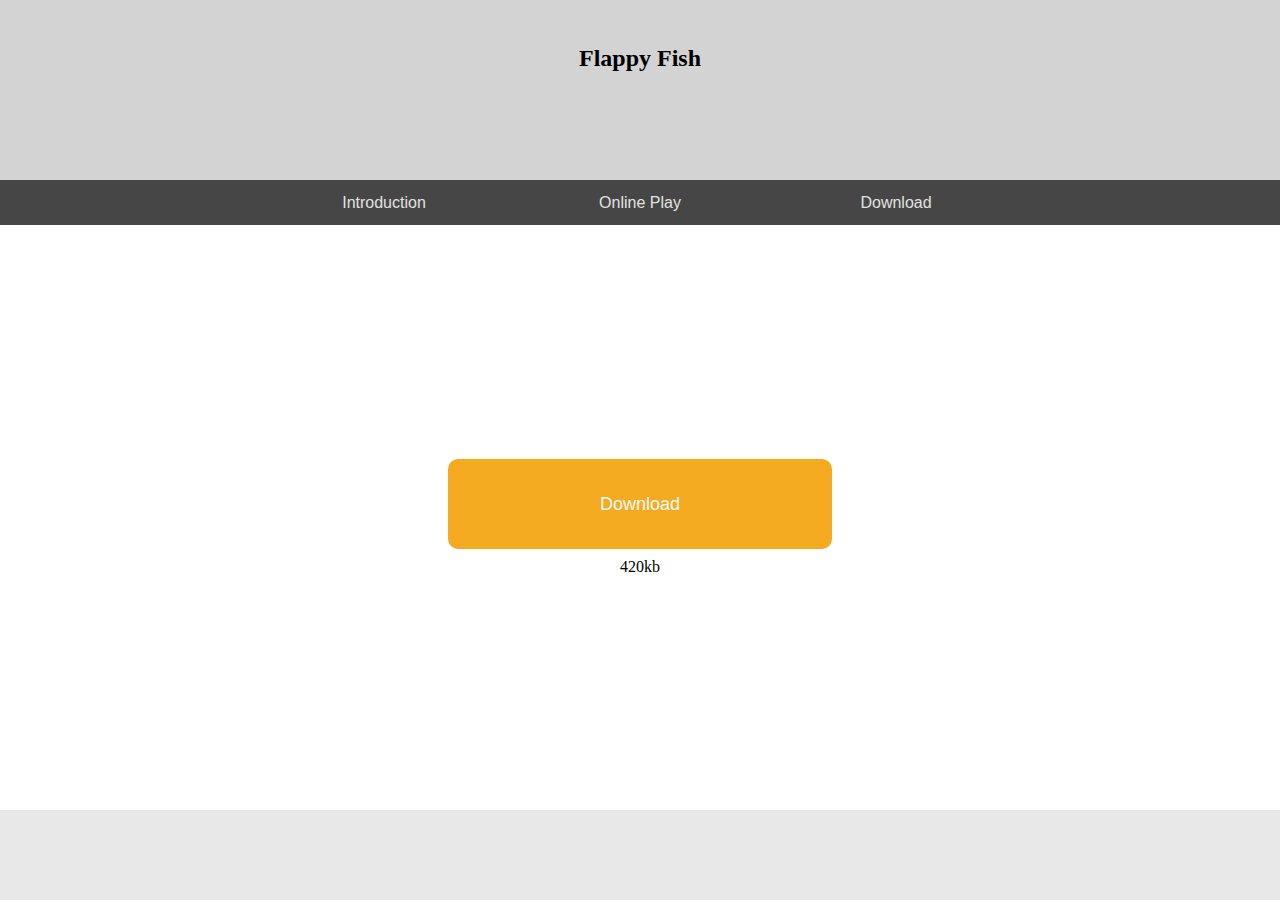
==== download.html @ d7524fac "Add files via upload" ====
<!DOCTYPE html>
<html>

    <head>
        <meta charset="UTF-8">
        <meta http-equiv="X-UA-Compatible" content="IE=edge">
        <meta name="viewport" content="width=device-width, initial-scale=1.0">
        <title>FlappyFish!</title>
        <link rel="stylesheet" href="download.css">
    </head>

    <body>
        <header>
            <h2>Flappy Fish</h2>
        </header>


        <nav class="navbar">
            <a href="index.html"><button class="buttons">Introduction</button></a>
            <a href="onlinePlayPage.html"><button class="buttons">Online Play</button></a>
            <a href="download.html"><button class="buttons">Download</button></a>
        </nav>


        <main>
            <a href="FlappyFish.zip" download="FlappyFish.zip"><button id="downloadButton">Download</button></a>
            <div id="information">420kb</div>
        </main>


        <footer>
            <h2></h2>
        </footer>
    </body>

</html>
---- download.css ----
*{
    box-sizing: border-box;
}

body{
    margin: 0;
}

header{
    background-color: lightgray;
    text-align: center;
    padding: 25px;
    height: 20vh;
}

.navbar{
    background-color: rgb(70, 70, 70);
    height: 5vh;
    text-align: center;
    display: flex;
    justify-content: center;
}

.buttons{
    background-color: rgb(70, 70, 70);
    border: none;
    height: 100%;
    width: 20vw;
    font-size: medium;
    color: rgb(227, 226, 226);
    transition: background-color 0.2s;
}

.buttons:hover{
    color: rgb(46, 46, 46);
    background-color: rgb(176, 176, 176);
}

main{
    height: 65vh;
    display: flex;
    flex-direction: column;
    justify-content: center;
    align-items: center;
}

#downloadButton{
    height:10vh;
    width: 30vw;
    font-size: large;
    background-color: rgb(244, 170, 33);
    color: rgb(255, 250, 250);
    border: none;
    border-radius: 10px;
    margin-bottom: 1vh;
    transition: background-color 0.2s;
}

#downloadButton:hover{
    background-color: rgb(211, 149, 34);
    color: rgb(249, 255, 135);
}

footer{
    display: block;
    clear: both;
    background-color: rgb(232, 232, 232);
    text-align: center;
    padding: 10px;
    height: 10vh;
}

@media screen and (max-width: 600px){
    aside,section,article{
        width: 100%;
    }
}
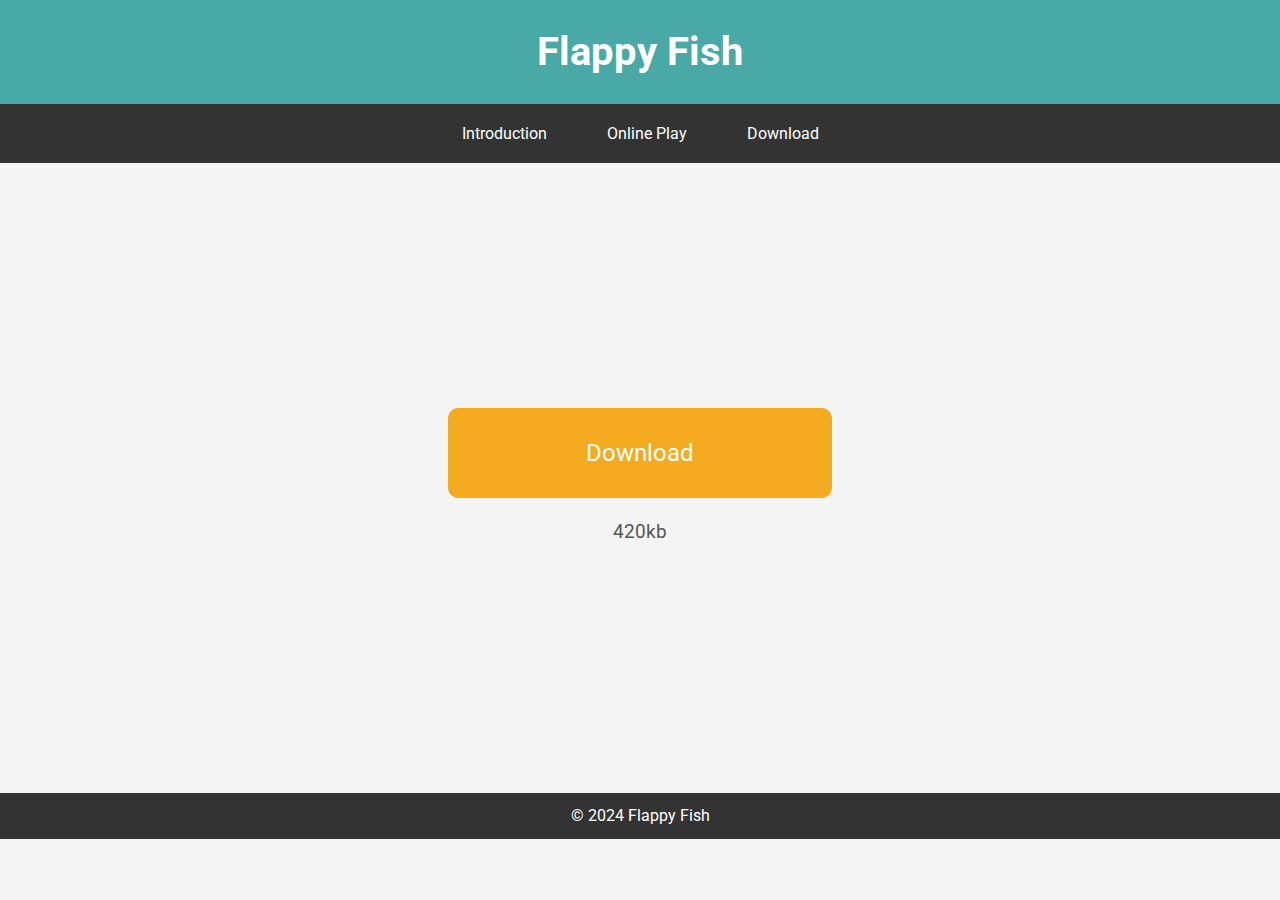
==== commit 566882e1: "Add files via upload" ====
--- a/download.html
+++ b/download.html
@@ -1,36 +1,34 @@
 <!DOCTYPE html>
 <html>
 
-    <head>
-        <meta charset="UTF-8">
-        <meta http-equiv="X-UA-Compatible" content="IE=edge">
-        <meta name="viewport" content="width=device-width, initial-scale=1.0">
-        <title>FlappyFish!</title>
-        <link rel="stylesheet" href="download.css">
-    </head>
+<head>
+    <meta charset="UTF-8">
+    <meta http-equiv="X-UA-Compatible" content="IE=edge">
+    <meta name="viewport" content="width=device-width, initial-scale=1.0">
+    <title>FlappyFish!</title>
+    <link rel="stylesheet" href="https://fonts.googleapis.com/css2?family=Roboto:wght@400;700&display=swap">
+    <link rel="stylesheet" href="download.css">
+</head>
 
-    <body>
-        <header>
-            <h2>Flappy Fish</h2>
-        </header>
+<body>
+    <header>
+        <h1>Flappy Fish</h1>
+    </header>
 
+    <nav class="navbar">
+        <a href="index.html"><button class="buttons">Introduction</button></a>
+        <a href="onlinePlayPage.html"><button class="buttons">Online Play</button></a>
+        <a href="download.html"><button class="buttons">Download</button></a>
+    </nav>
 
-        <nav class="navbar">
-            <a href="index.html"><button class="buttons">Introduction</button></a>
-            <a href="onlinePlayPage.html"><button class="buttons">Online Play</button></a>
-            <a href="download.html"><button class="buttons">Download</button></a>
-        </nav>
+    <main>
+        <a href="FlappyFish.zip" download="FlappyFish.zip"><button id="downloadButton">Download</button></a>
+        <div id="information">420kb</div>
+    </main>
 
+    <footer>
+        <p>&copy; 2024 Flappy Fish</p>
+    </footer>
+</body>
 
-        <main>
-            <a href="FlappyFish.zip" download="FlappyFish.zip"><button id="downloadButton">Download</button></a>
-            <div id="information">420kb</div>
-        </main>
-
-
-        <footer>
-            <h2></h2>
-        </footer>
-    </body>
-
-</html>+</html>
--- a/download.css
+++ b/download.css
@@ -1,78 +1,105 @@
-
-*{
+* {
     box-sizing: border-box;
+    margin: 0;
+    padding: 0;
+    font-family: 'Roboto', sans-serif;
 }
 
-body{
-    margin: 0;
+body {
+    background-color: #f4f4f4;
+    color: #333;
+    line-height: 1.6;
 }
 
-header{
-    background-color: lightgray;
+header {
+    background-color: #48a9a6;
+    color: #fff;
     text-align: center;
-    padding: 25px;
-    height: 20vh;
+    padding: 20px 0;
+    box-shadow: 0 2px 4px rgba(0, 0, 0, 0.1);
 }
 
-.navbar{
-    background-color: rgb(70, 70, 70);
-    height: 5vh;
-    text-align: center;
+header h1 {
+    margin: 0;
+    font-size: 2.5rem;
+}
+
+.navbar {
+    background-color: #333;
     display: flex;
     justify-content: center;
+    padding: 10px 0;
 }
 
-.buttons{
-    background-color: rgb(70, 70, 70);
+.buttons {
+    background-color: #333;
     border: none;
-    height: 100%;
-    width: 20vw;
-    font-size: medium;
-    color: rgb(227, 226, 226);
-    transition: background-color 0.2s;
+    color: #fff;
+    padding: 10px 20px;
+    margin: 0 10px;
+    font-size: 1rem;
+    cursor: pointer;
+    transition: background-color 0.3s, color 0.3s;
 }
 
-.buttons:hover{
-    color: rgb(46, 46, 46);
-    background-color: rgb(176, 176, 176);
+.buttons:hover {
+    background-color: #48a9a6;
+    color: #fff;
 }
 
-main{
-    height: 65vh;
+main {
+    height: 70vh;
     display: flex;
     flex-direction: column;
     justify-content: center;
     align-items: center;
 }
 
-#downloadButton{
-    height:10vh;
+#downloadButton {
+    height: 10vh;
     width: 30vw;
-    font-size: large;
-    background-color: rgb(244, 170, 33);
-    color: rgb(255, 250, 250);
+    font-size: 1.5rem;
+    background-color: #f4aa21;
+    color: #fff;
     border: none;
     border-radius: 10px;
     margin-bottom: 1vh;
-    transition: background-color 0.2s;
+    transition: background-color 0.2s, color 0.2s;
+    cursor: pointer;
 }
 
-#downloadButton:hover{
-    background-color: rgb(211, 149, 34);
-    color: rgb(249, 255, 135);
+#downloadButton:hover {
+    background-color: #d39522;
+    color: #f9ff87;
 }
 
-footer{
-    display: block;
-    clear: both;
-    background-color: rgb(232, 232, 232);
-    text-align: center;
-    padding: 10px;
-    height: 10vh;
+#information {
+    font-size: 1.2rem;
+    color: #555;
+    margin-top: 10px;
 }
 
-@media screen and (max-width: 600px){
-    aside,section,article{
+footer {
+    background-color: #333;
+    color: #fff;
+    text-align: center;
+    padding: 10px 0;
+    position: relative;
+    bottom: 0;
+    width: 100%;
+}
+
+@media (max-width: 600px) {
+    .buttons {
         width: 100%;
+        margin: 5px 0;
+    }
+
+    main {
+        flex-direction: column;
+    }
+
+    #downloadButton {
+        width: 80%;
     }
 }
